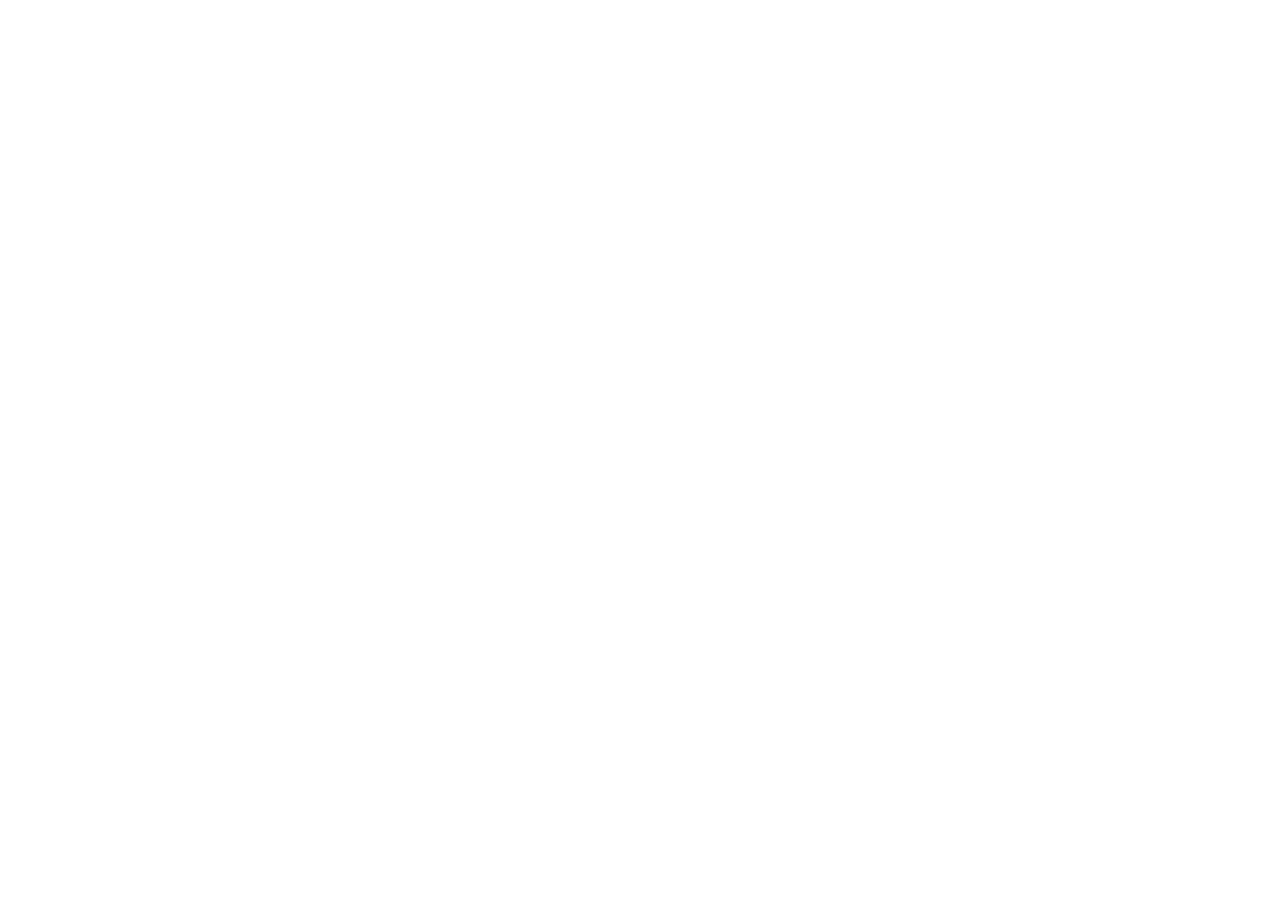
==== index.html @ 271453f5 "upToDate" ====
<!DOCTYPE html>
<html lang="en">
<head>
    <meta charset="UTF-8">
    <meta name="viewport" content="width=device-width, initial-scale=1.0">
    <title>valorant API</title>
    <link rel="stylesheet" href="styles.css">
</head>
<body>
    <div id="personajes-container">



    </div>

</body>
<footer>
    <script type="module" src="script.js"></script>
</footer>
</html>
---- styles.css ----
*{
    padding: 0;
    margin: 0;
    box-sizing: border-box;
    font-family: sans-serif;
}
.personaje-card {
    border: 1px solid #ccc;
    border-radius: 5px;
    padding: 20px;
    margin: 10px;
    width: 600px;
    display: inline-block;
    display: flex;
}

.personaje-card img {
    width: 100%;
    border-radius: 5px;
}

/* Estilos para los detalles del personaje */
.personaje-detalle {
    border: 1px solid #ccc;
    border-radius: 5px;
    padding: 20px;
    width: 400px;
    margin: 20px auto;
}

.personaje-detalle img {
    width: 100%;
    border-radius: 5px;
}
.personaje-card-overlay{
    /* border: solid; */
    padding: 1rem;
    padding-top: 1.3rem;
}
#personajes-container {
    display: flex;
    flex-wrap: wrap;
    justify-content: center;
}
img{
    background-color: gray;
}
h2{
    margin: 1rem 0;
}
button{
    margin: .7rem 0;
    height: 2rem;
    width: 12rem;
}
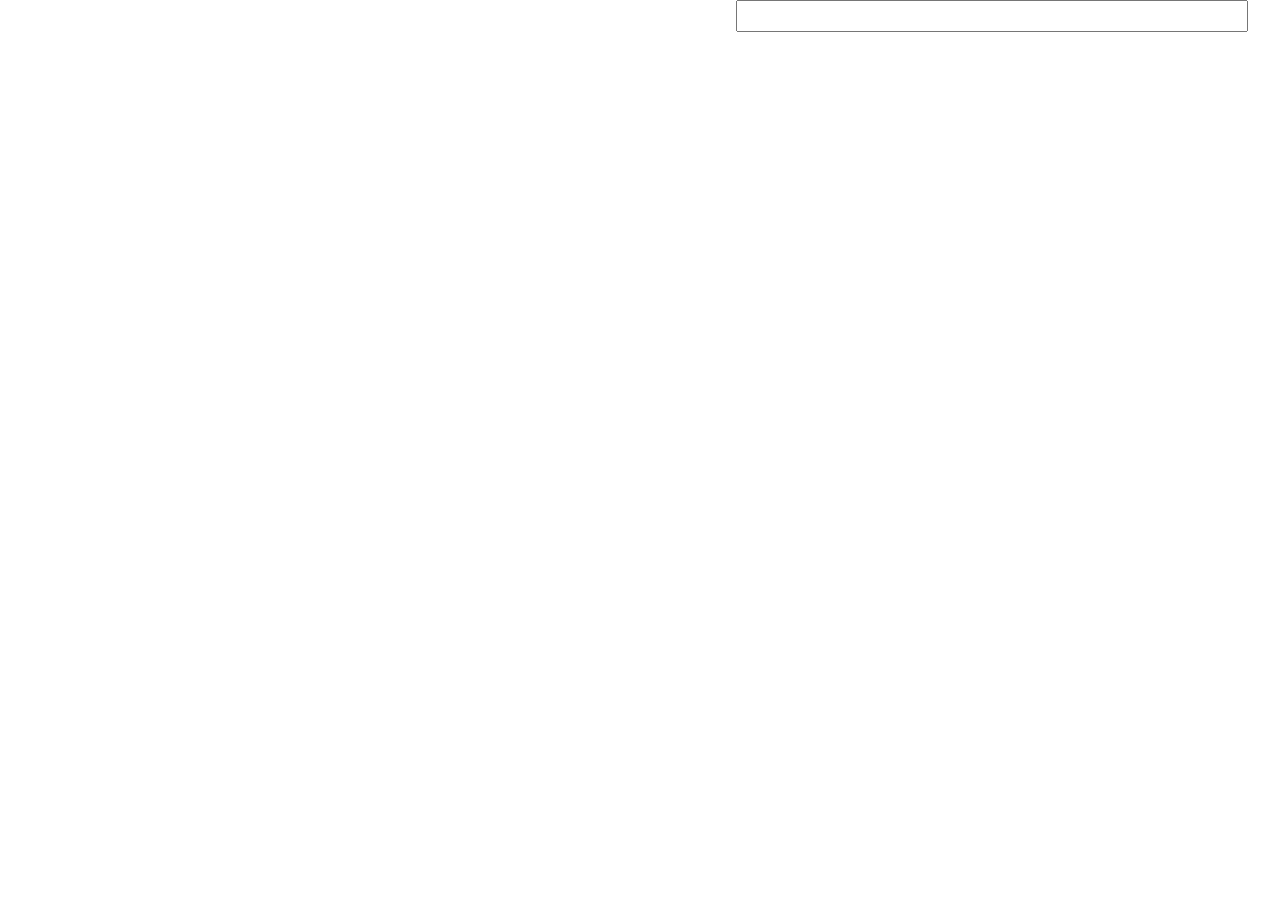
==== commit 21bf81b0: "uploads" ====
--- a/index.html
+++ b/index.html
@@ -7,9 +7,13 @@
     <link rel="stylesheet" href="styles.css">
 </head>
 <body>
+    <div class="contenedorBarraBusqueda">
+        <input type="text" class="barraBusqueda">
+
+    </div>
     <div id="personajes-container">
-
-
+     
+     
 
     </div>
 
--- a/styles.css
+++ b/styles.css
@@ -4,46 +4,11 @@
     box-sizing: border-box;
     font-family: sans-serif;
 }
-.personaje-card {
-    border: 1px solid #ccc;
-    border-radius: 5px;
-    padding: 20px;
-    margin: 10px;
-    width: 600px;
-    display: inline-block;
-    display: flex;
-}
+.agente__imagen{
+    background-color: gray;
+    border-top-left-radius: 9px;
+    border-bottom-left-radius: 9px;
 
-.personaje-card img {
-    width: 100%;
-    border-radius: 5px;
-}
-
-/* Estilos para los detalles del personaje */
-.personaje-detalle {
-    border: 1px solid #ccc;
-    border-radius: 5px;
-    padding: 20px;
-    width: 400px;
-    margin: 20px auto;
-}
-
-.personaje-detalle img {
-    width: 100%;
-    border-radius: 5px;
-}
-.personaje-card-overlay{
-    /* border: solid; */
-    padding: 1rem;
-    padding-top: 1.3rem;
-}
-#personajes-container {
-    display: flex;
-    flex-wrap: wrap;
-    justify-content: center;
-}
-img{
-    background-color: gray;
 }
 h2{
     margin: 1rem 0;
@@ -52,4 +17,40 @@
     margin: .7rem 0;
     height: 2rem;
     width: 12rem;
+}
+.agente{
+    border: solid 1px gray;
+    border-radius: 9px;
+    display: flex;
+    width: 750px;
+}
+.agente__nombre-contenedor{
+    padding: 1.5rem;
+}
+#personajes-container{
+    display: flex;
+    flex-wrap: wrap;
+    justify-content: space-around;
+    gap: .5rem;
+
+}
+
+.agente__boton{
+    display: flex;
+    flex-direction: row;
+    justify-content: center;
+    align-items: center;
+    gap: .5rem;
+}
+
+.barraBusqueda{
+    height: 2rem;
+    width: 32rem;
+
+}
+.contenedorBarraBusqueda{
+    display: flex;
+    justify-content: flex-end;
+    align-items: center;
+    padding: 0 2rem;
 }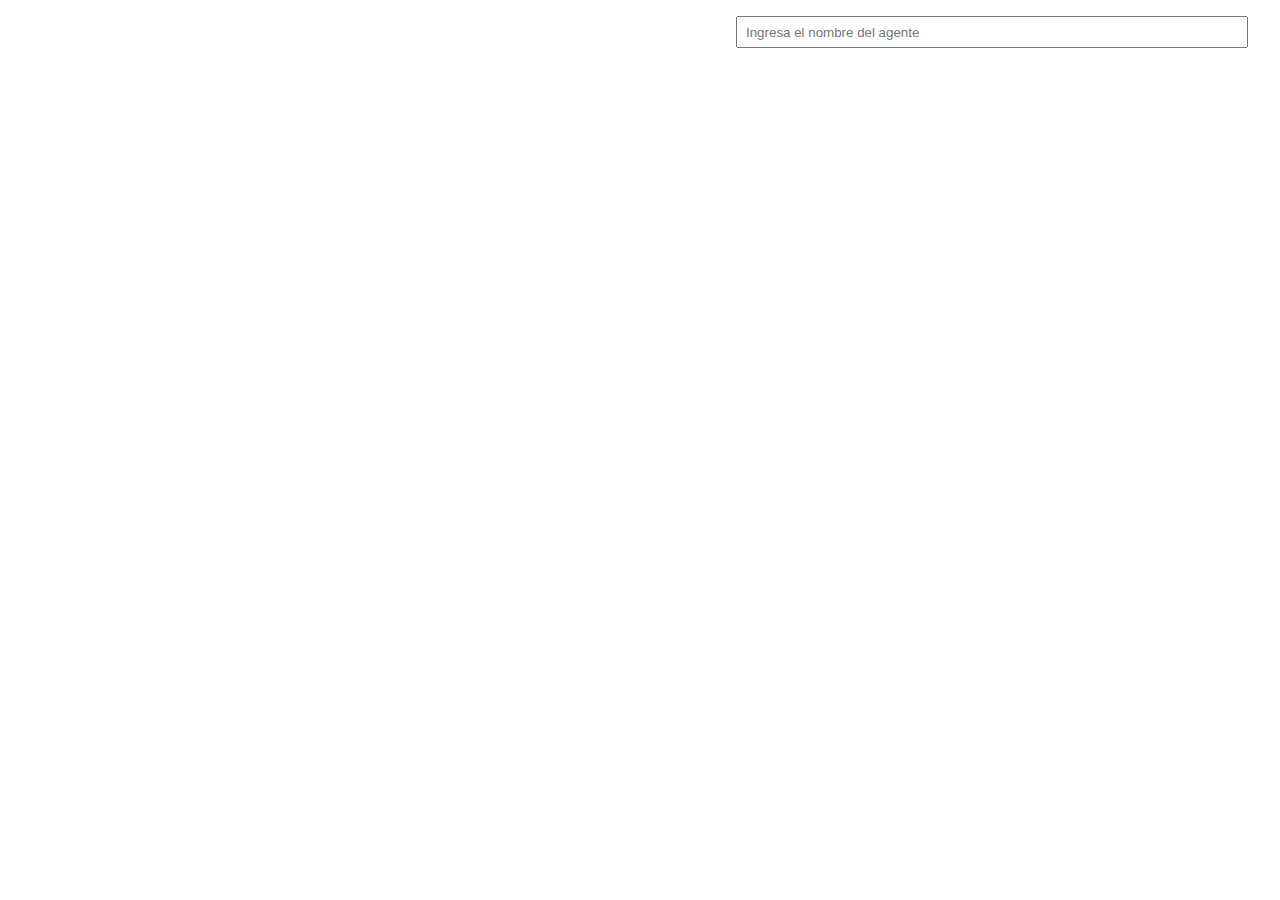
==== commit 3a7b673a: "finished" ====
--- a/index.html
+++ b/index.html
@@ -8,7 +8,7 @@
 </head>
 <body>
     <div class="contenedorBarraBusqueda">
-        <input type="text" class="barraBusqueda">
+        <input type="text" class="barraBusqueda" placeholder="Ingresa el nombre del agente">
 
     </div>
     <div id="personajes-container">
--- a/styles.css
+++ b/styles.css
@@ -22,7 +22,7 @@
     border: solid 1px gray;
     border-radius: 9px;
     display: flex;
-    width: 750px;
+    width: 700px;
 }
 .agente__nombre-contenedor{
     padding: 1.5rem;
@@ -31,7 +31,8 @@
     display: flex;
     flex-wrap: wrap;
     justify-content: space-around;
-    gap: .5rem;
+    gap: 1rem;
+    padding-top: 1rem;
 
 }
 
@@ -46,6 +47,8 @@
 .barraBusqueda{
     height: 2rem;
     width: 32rem;
+    margin-top: 1rem;
+    padding: 0 .5rem;
 
 }
 .contenedorBarraBusqueda{
